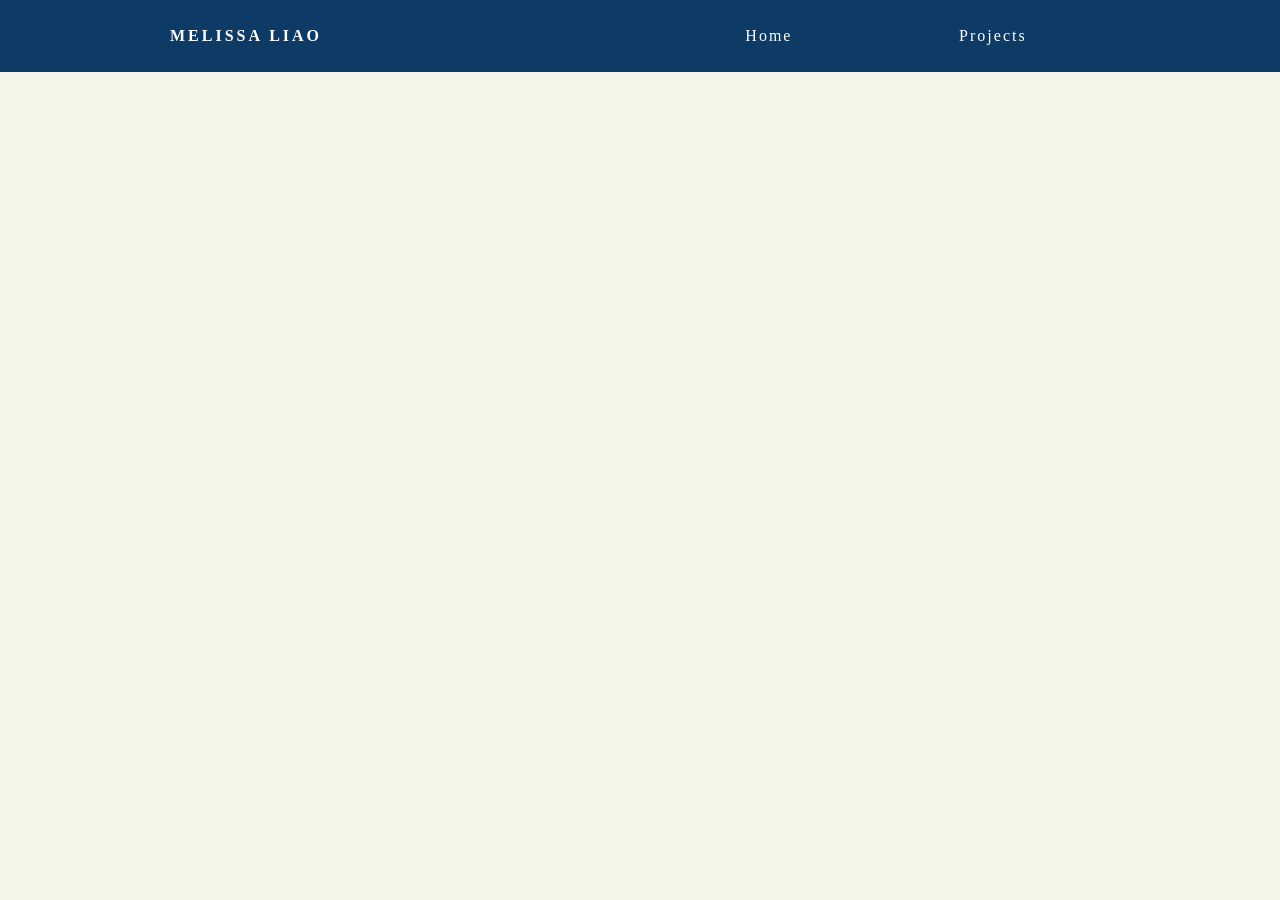
==== project_1.html @ 01f0a344 "Added a project 1 page Added a project 1 page and fixed the navigation bar so links will work." ====
<!DOCTYPE html>
<html lang="en">
<head>
    <meta charset="UTF-8">
    <meta name="viewport" content="width=device-width, initial-scale=1.0">
    <title>Project 1</title>
    <link rel="stylesheet" href="style.css">
</head>
<body>
        <!--NAVIGATION BAR-->
<nav>
    <div class="logo">
        <h4>Melissa Liao</h4>
    </div>
    
    <ul class="nav-links">
        <li><a href="index.html">Home</a></li>
        <li><a href="project_1.html">Projects</a></li>
    </ul>
</nav>
</body>
</html>
---- style.css ----
*{
    margin: 0;
    padding: 0;
    box-sizing: border-box;
    
}

body{
    background-color: #F6F5E9;
}


nav{
    display: flex;
    justify-content: space-around;
    align-items: center;
    min-height: 8vh;
    background-color: #0D3B66;
    font-family: 'DM serif';
    position: sticky;
    top: 0;
}

.logo {
    color: #FFFFFF;
    text-transform: uppercase;
    letter-spacing: 3px;
}

.nav-links{
    display: flex;
    justify-content: space-around;
    width: 35%;
}
.nav-links li{
    list-style: none;
}

.nav-links a{
    color: #FFFFFF;
    text-decoration: none;
    letter-spacing: 2px;
    font-size: 16px;
}

.contact-ul{
    display: flex;
    align-items: center;
}

.contact-ul li{
    list-style: none;
}

.homepage-img img {
    width: 100px;
}
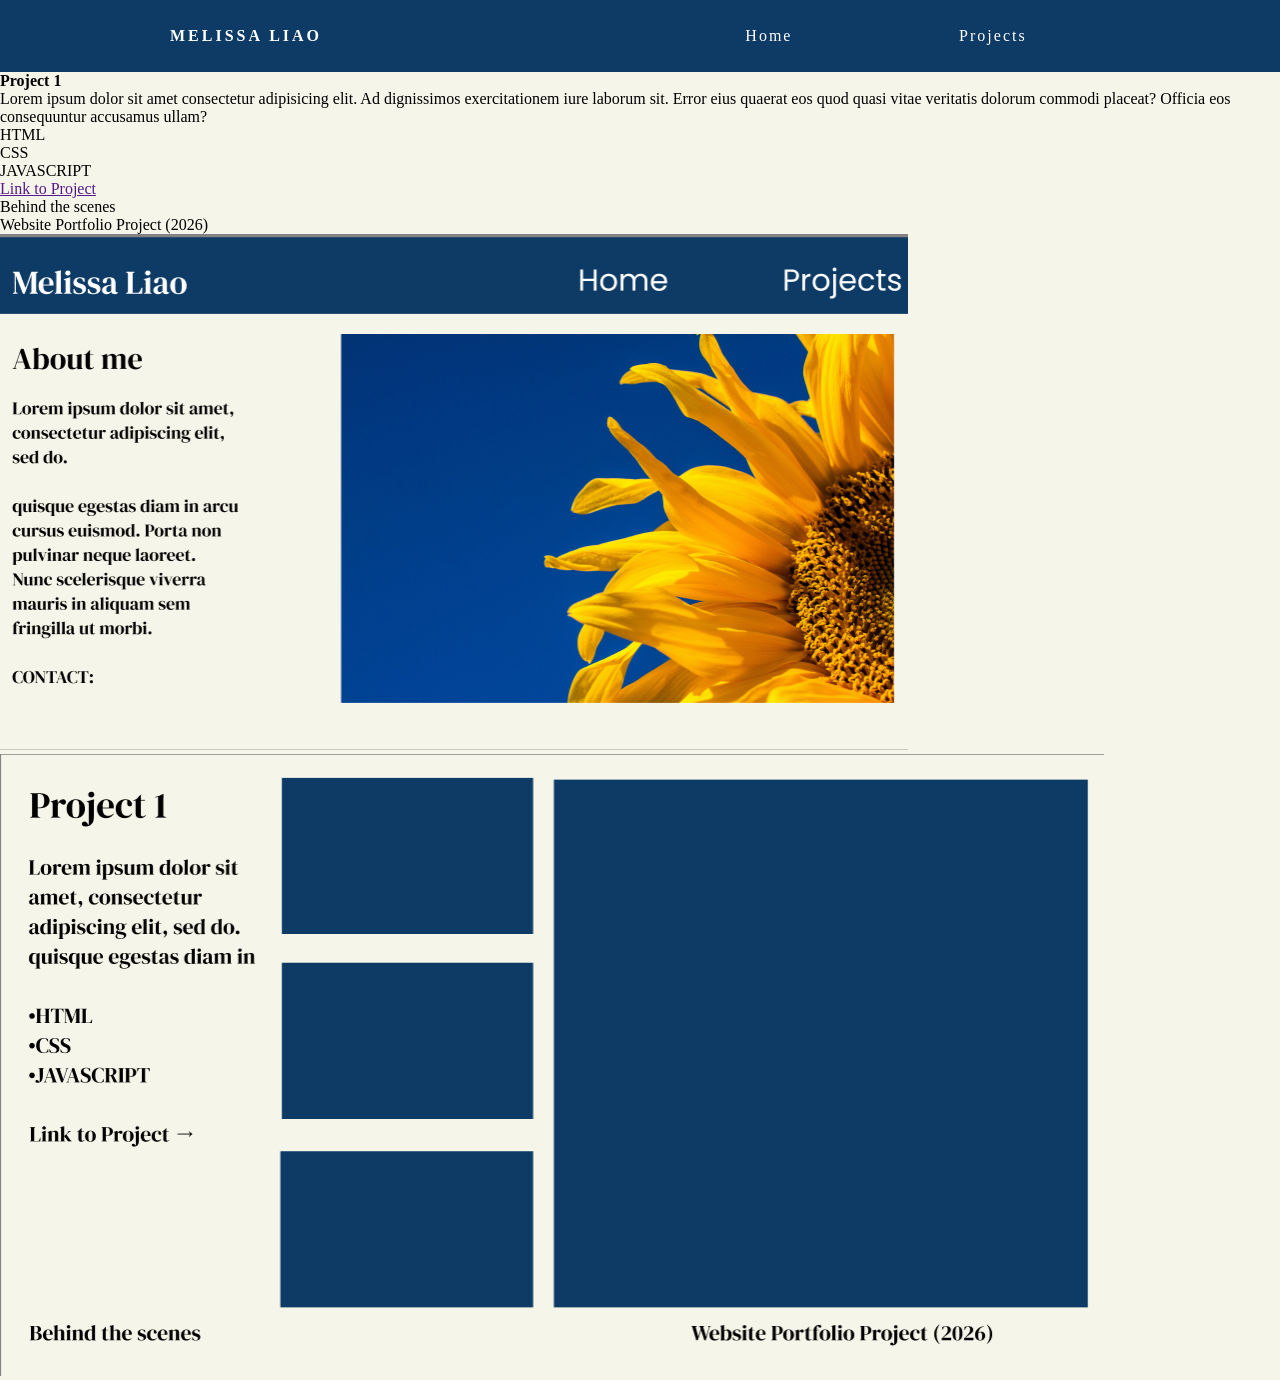
==== commit 6751d8fd: "Adding website process images for project 1" ====
--- a/project_1.html
+++ b/project_1.html
@@ -18,5 +18,21 @@
         <li><a href="project_1.html">Projects</a></li>
     </ul>
 </nav>
+
+<!--Project 1-->
+<h4>Project 1</h4>
+<p>Lorem ipsum dolor sit amet consectetur adipisicing elit. Ad dignissimos exercitationem iure laborum sit. Error eius quaerat eos quod quasi vitae veritatis dolorum commodi placeat? Officia eos consequuntur accusamus ullam?</p>
+<ul>
+    <li>HTML</li>
+    <li>CSS</li>
+    <li>JAVASCRIPT</li>
+</ul>
+
+<p><a href="">Link to Project</a></p>
+<p>Behind the scenes</p>
+<p>Website Portfolio Project (2026)</p>
+<img src="/Portfolio_images/website_process_1.png" alt="Homepage drafted using Figma.">
+<img src="/Portfolio_images/website_process_2.png" alt="Project 1 drafted using Figma">
+<img src=""
 </body>
 </html>
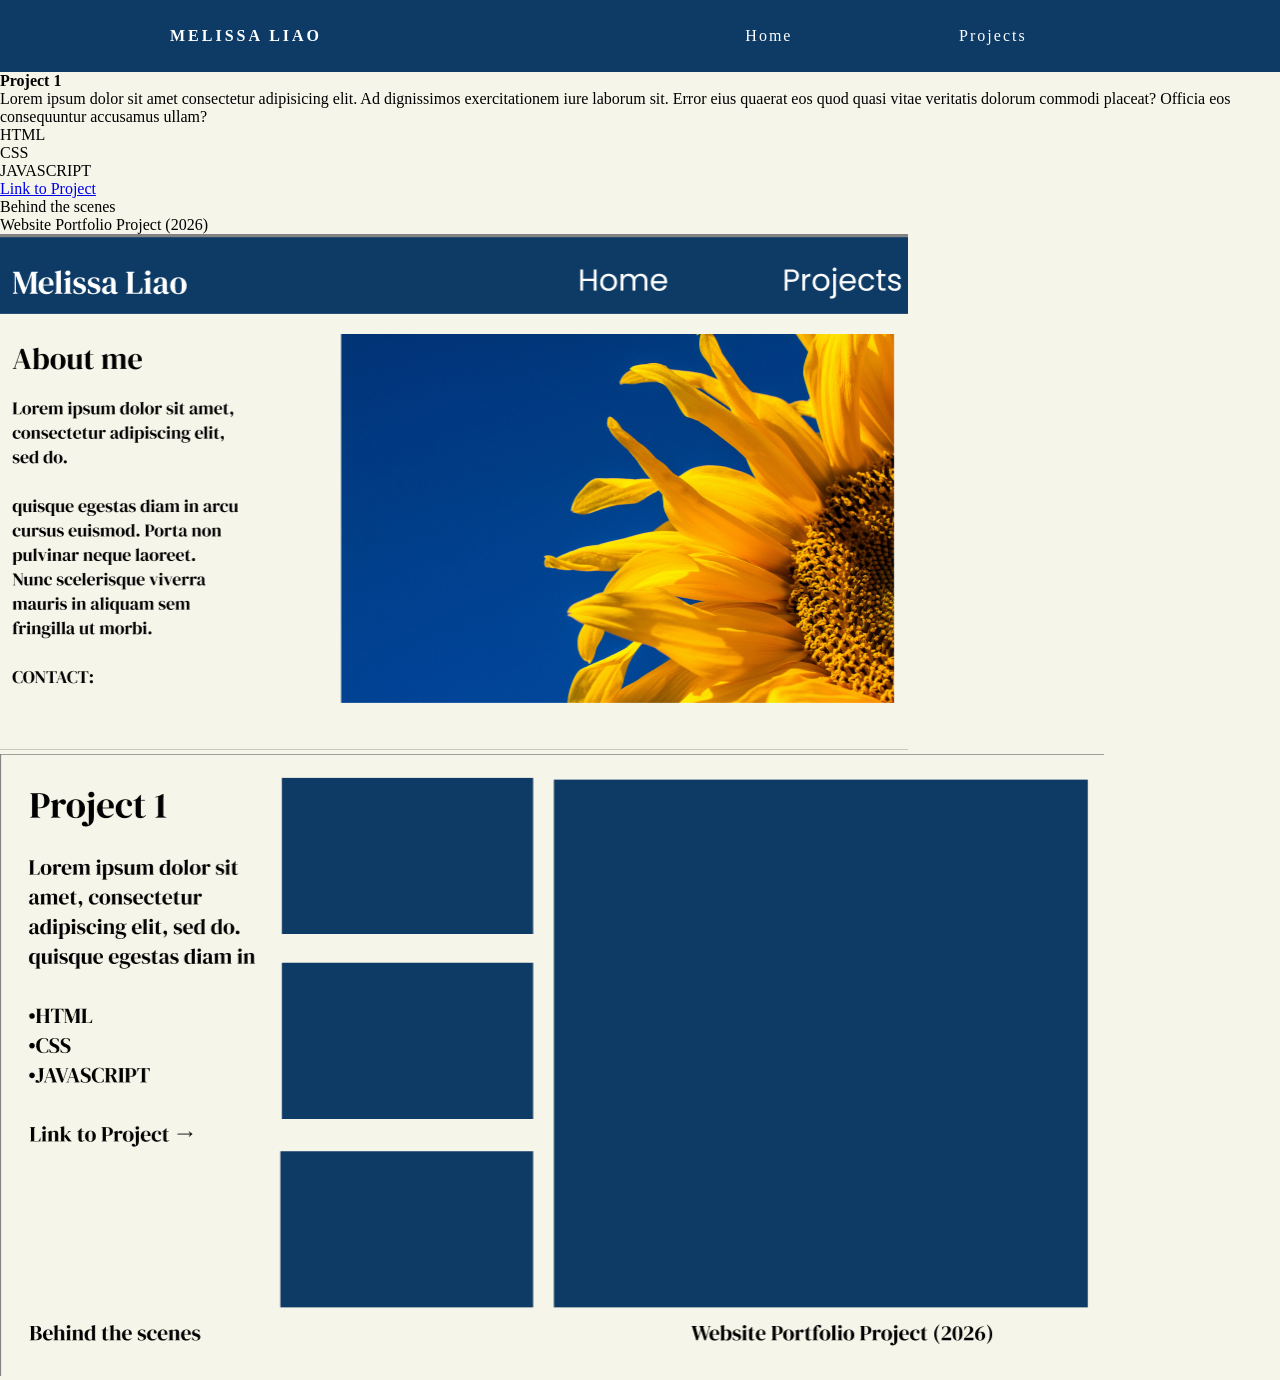
==== commit f6018e7a: "Replaced about me text and links. Tried to  align image" ====
--- a/project_1.html
+++ b/project_1.html
@@ -28,11 +28,11 @@
     <li>JAVASCRIPT</li>
 </ul>
 
-<p><a href="">Link to Project</a></p>
+<p><a href="https://github.com/MelissaLiao753/Melissa_Liao_Portfolio_2026">Link to Project</a></p>
 <p>Behind the scenes</p>
 <p>Website Portfolio Project (2026)</p>
 <img src="/Portfolio_images/website_process_1.png" alt="Homepage drafted using Figma.">
 <img src="/Portfolio_images/website_process_2.png" alt="Project 1 drafted using Figma">
-<img src=""
+
 </body>
 </html>
--- a/style.css
+++ b/style.css
@@ -53,7 +53,28 @@
 }
 
 .homepage-img img {
-    width: 100px;
+    width: 140vh;
+    display: flex;
+    justify-content: center;
 }
 
+.aboutme p{
+    display: flex;
+    justify-content: space-between;
+    max-width: 70vh;
+    min-width: 50vh;
+    padding:1%;
+    font-family: DM serif;
+    font-size: 20px;
+}
 
+.aboutme h3{
+    padding:1%;
+    display: flex;
+    font-family: DM serif;
+}
+
+.contacts {
+    padding: 1%;
+}
+
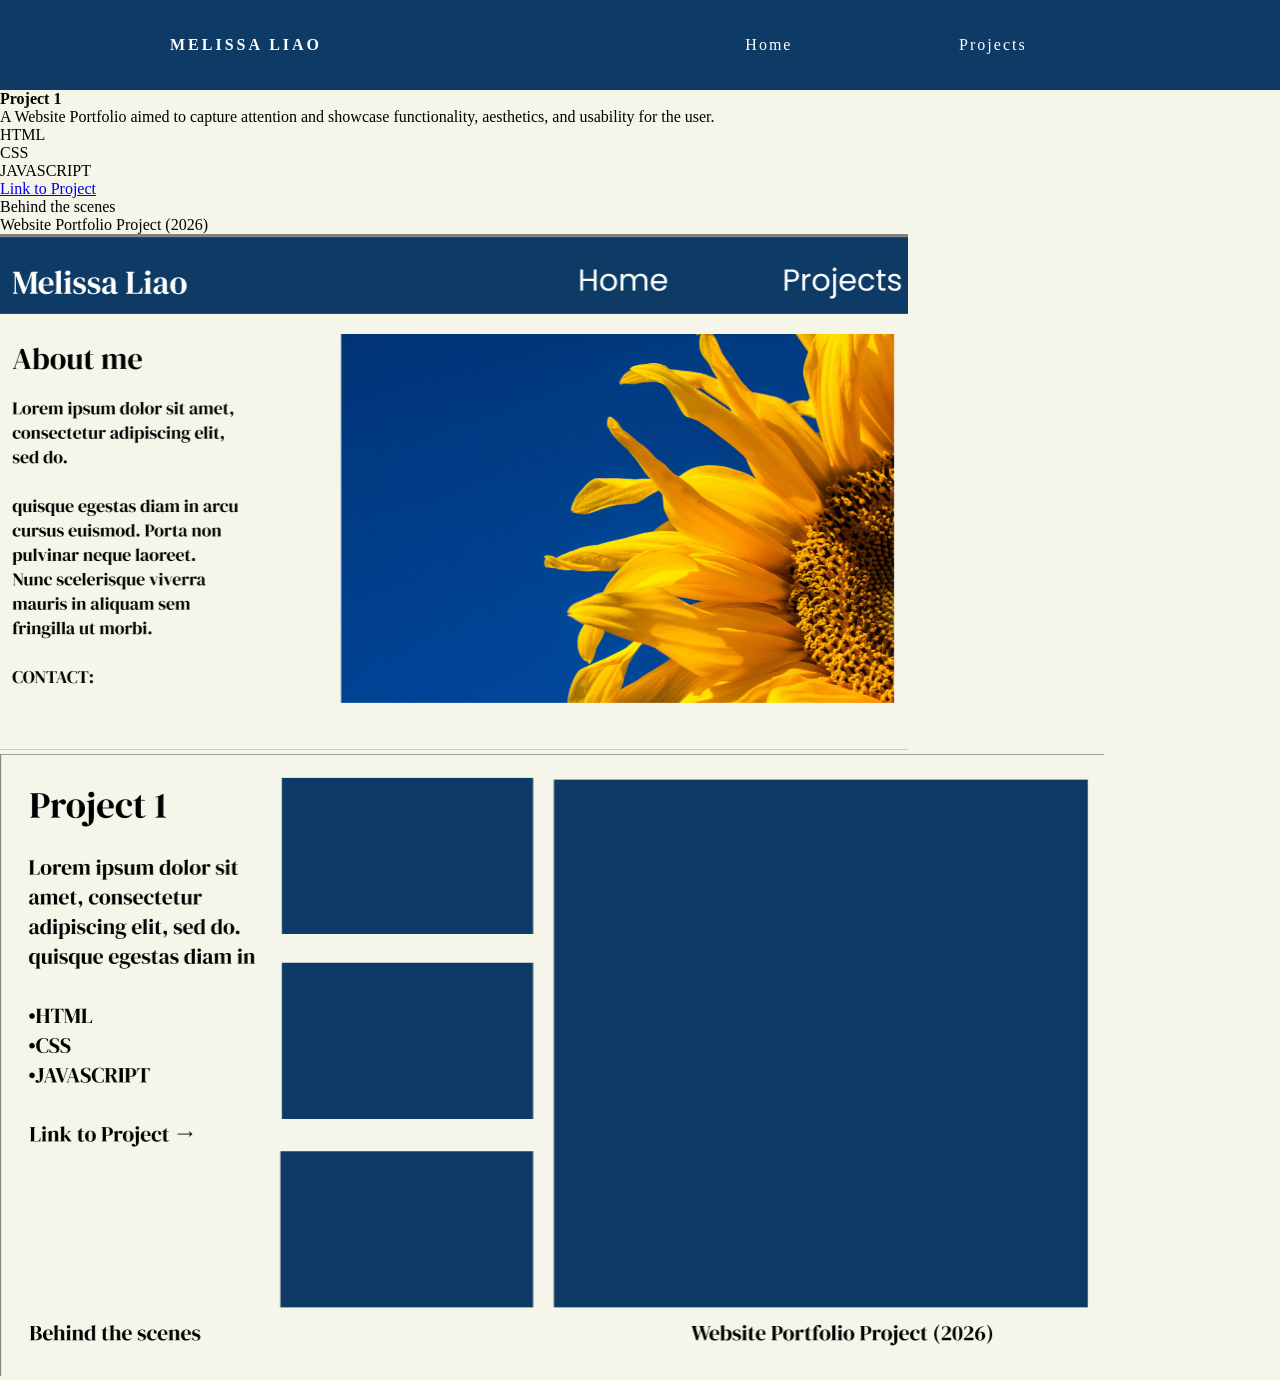
==== commit 08d71ebe: "Added small fixes to padding" ====
--- a/project_1.html
+++ b/project_1.html
@@ -21,7 +21,7 @@
 
 <!--Project 1-->
 <h4>Project 1</h4>
-<p>Lorem ipsum dolor sit amet consectetur adipisicing elit. Ad dignissimos exercitationem iure laborum sit. Error eius quaerat eos quod quasi vitae veritatis dolorum commodi placeat? Officia eos consequuntur accusamus ullam?</p>
+<p>A Website Portfolio aimed to capture attention and showcase functionality, aesthetics, and usability for the user. </p>
 <ul>
     <li>HTML</li>
     <li>CSS</li>
--- a/style.css
+++ b/style.css
@@ -14,7 +14,7 @@
     display: flex;
     justify-content: space-around;
     align-items: center;
-    min-height: 8vh;
+    min-height: 10vh;
     background-color: #0D3B66;
     font-family: 'DM serif';
     position: sticky;
@@ -25,6 +25,7 @@
     color: #FFFFFF;
     text-transform: uppercase;
     letter-spacing: 3px;
+    
 }
 
 .nav-links{
@@ -41,6 +42,15 @@
     text-decoration: none;
     letter-spacing: 2px;
     font-size: 16px;
+    
+}
+
+.nav-links a:hover{
+    color: #ffe0b0;
+    text-decoration: none;
+    letter-spacing: 2px;
+    font-size: 16px;
+    
 }
 
 .contact-ul{
@@ -53,9 +63,12 @@
 }
 
 .homepage-img img {
-    width: 140vh;
+    max-height: 70vh;
     display: flex;
     justify-content: center;
+
+   
+   
 }
 
 .aboutme p{
@@ -69,12 +82,18 @@
 }
 
 .aboutme h3{
-    padding:1%;
+    padding-bottom: 10%;
     display: flex;
     font-family: DM serif;
+    font-size: 24px;
 }
 
 .contacts {
     padding: 1%;
 }
 
+.container {
+    display: flex;
+    align-items: center;
+    gap: 320px;
+}
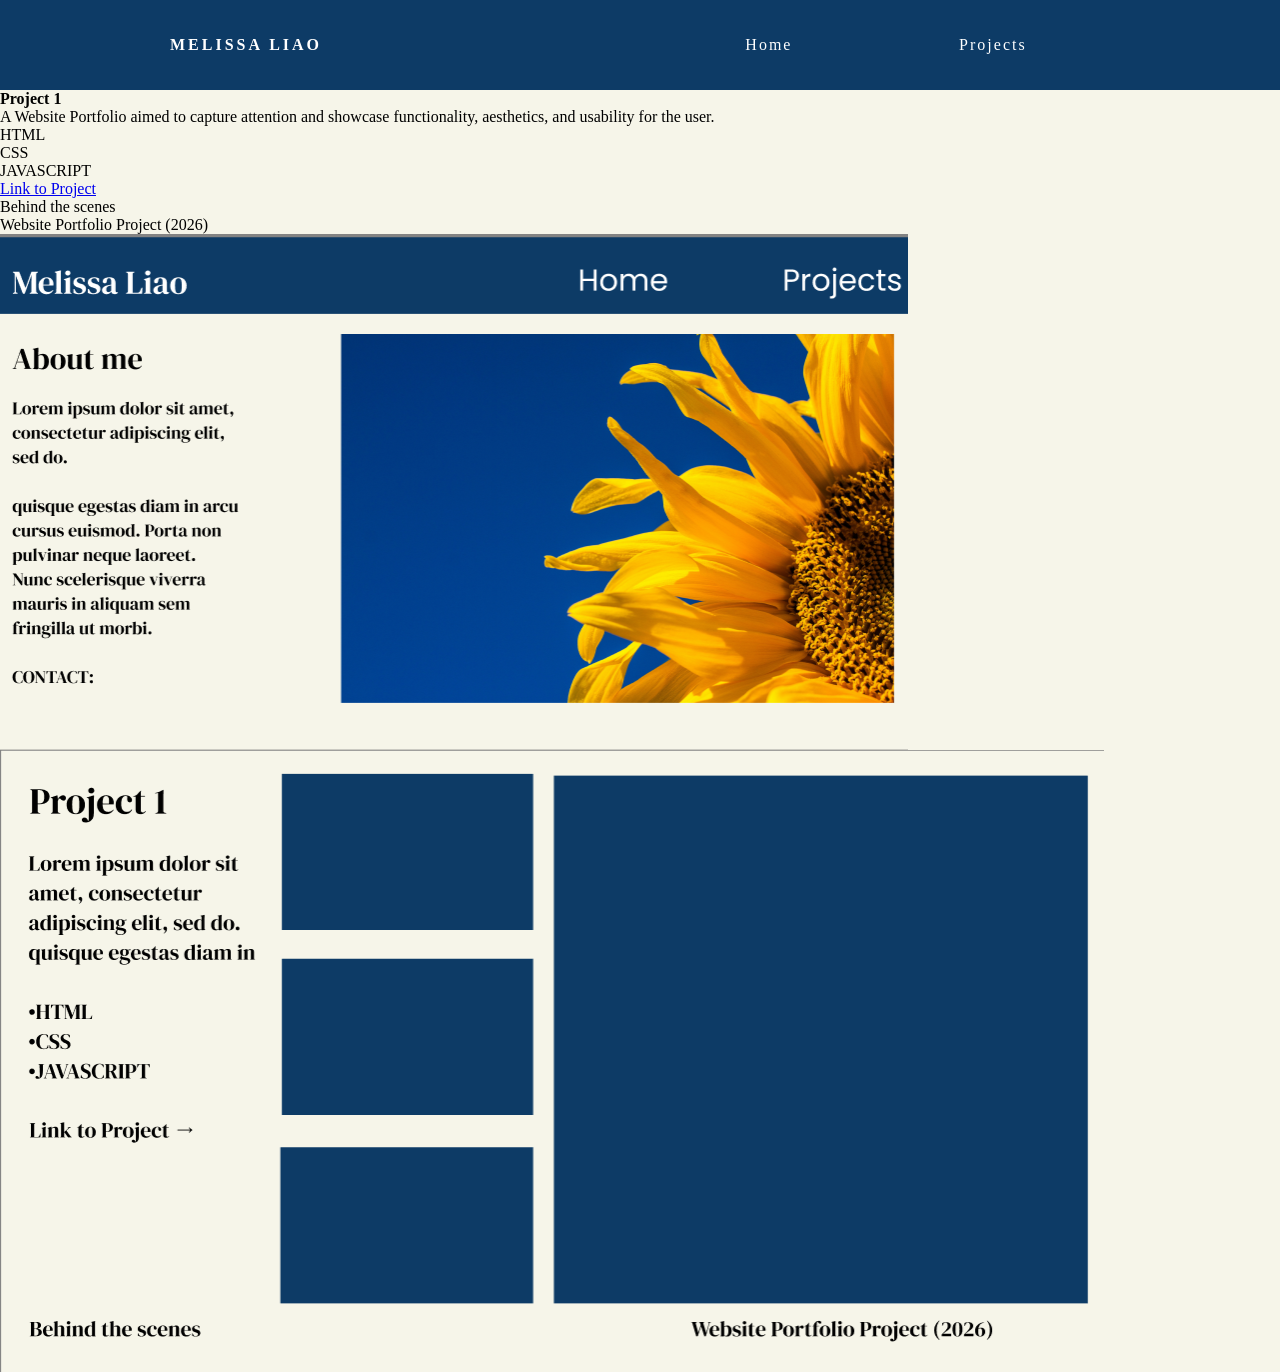
==== commit b410a631: "Aligned text to the left Aligned text using flex-start but still needs the images to next to the tex" ====
--- a/project_1.html
+++ b/project_1.html
@@ -20,6 +20,7 @@
 </nav>
 
 <!--Project 1-->
+<div class="projectcontainer">
 <h4>Project 1</h4>
 <p>A Website Portfolio aimed to capture attention and showcase functionality, aesthetics, and usability for the user. </p>
 <ul>
@@ -30,9 +31,12 @@
 
 <p><a href="https://github.com/MelissaLiao753/Melissa_Liao_Portfolio_2026">Link to Project</a></p>
 <p>Behind the scenes</p>
+
+
+
 <p>Website Portfolio Project (2026)</p>
 <img src="/Portfolio_images/website_process_1.png" alt="Homepage drafted using Figma.">
 <img src="/Portfolio_images/website_process_2.png" alt="Project 1 drafted using Figma">
-
+</div>
 </body>
 </html>
--- a/style.css
+++ b/style.css
@@ -42,6 +42,7 @@
     text-decoration: none;
     letter-spacing: 2px;
     font-size: 16px;
+    transition: color 0.3s ease;
     
 }
 
@@ -97,3 +98,11 @@
     align-items: center;
     gap: 320px;
 }
+
+.projectcontainer{
+    display: flex;
+    align-items: flex-start;
+    justify-content: space-around;
+    flex-direction: column;
+}
+
